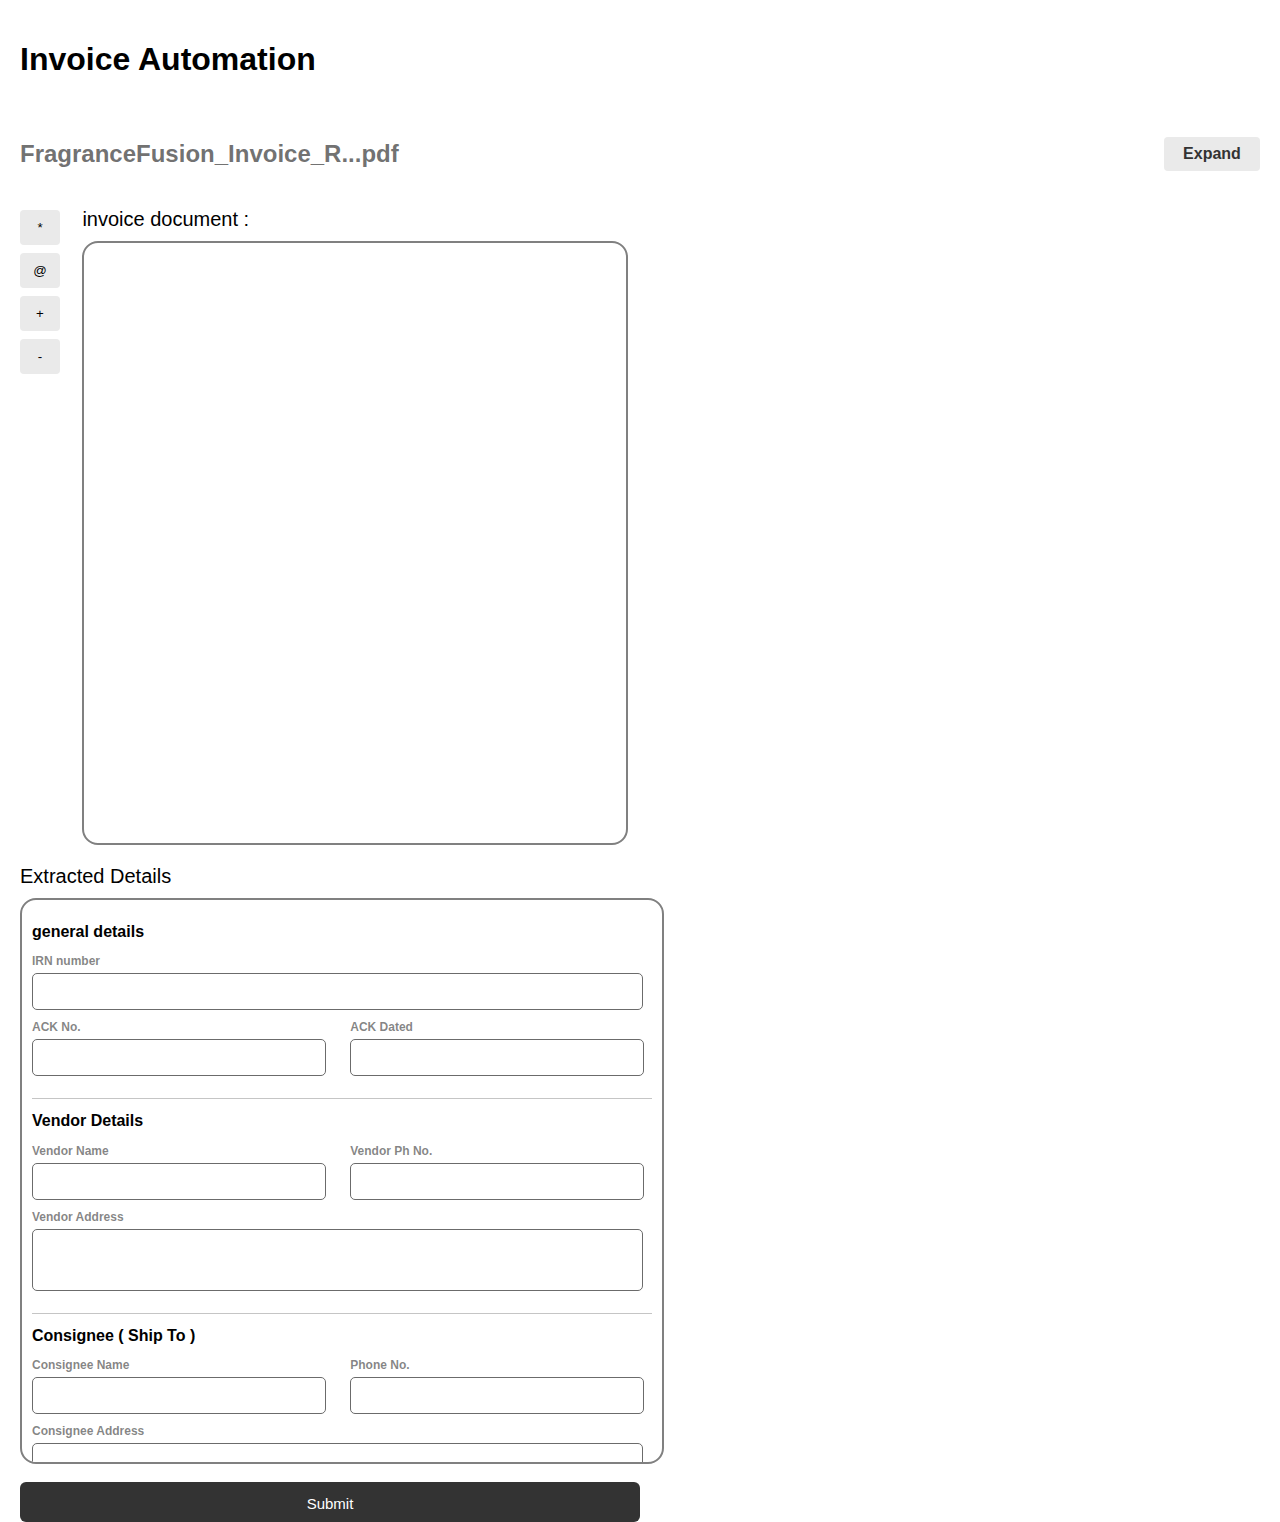
==== invoice project/index.html @ 44046cda "Add files via upload" ====
<!DOCTYPE html>
<html lang="en">
  <head>
    <meta charset="UTF-8" />
    <meta name="viewport" content="width=device-width, initial-scale=1.0" />
    <title>Document</title>
    <link rel="stylesheet" href="style.css" />
  </head>

  <body>
    <div class="container">
      <div class="header">
        <h1>Invoice Automation</h1>
      </div>
      <div>
        <div class="main">
          <div class="file-info">
            <h2>FragranceFusion_Invoice_R...pdf</h2>
            <button class="Expand-Button">Expand</button>
          </div>
          <div class="parent-container">
            <div class="button-info">
              <div class="buttons-container">
                <button class="side-buttons">*</button>
                <button class="side-buttons">@</button>
                <button class="side-buttons">+</button>
                <button class="side-buttons">-</button>
              </div>
            </div>

            <div class="document-info">
              <h3>invoice document :</h3>
              <div class="details"></div>
            </div>
            <div class="form-container">
              <h3>Extracted Details</h3>
              <div class="form">
                <div class="form-sections">
                  <h2>general details</h2>
                  <label for="">IRN number</label>
                  <input type="text" name="" id="" class="full-input" />
                  <div class="half-indiv">
                    <div class="input-lable-container">
                      <label for="">ACK No.</label>
                      <input type="text" class="half-input" />
                    </div>
                    <div class="input-lable-container">
                      <label for="">ACK Dated</label>
                      <input type="text" class="half-input" />
                    </div>
                  </div>
                </div>
                <div class="form-sections">
                  <h2>Vendor Details</h2>
                  <div class="half-indiv">
                    <div class="input-lable-container">
                      <label for="">Vendor Name</label>
                      <input type="text" name="" id="" class="half-input" />
                    </div>
                    <div class="input-lable-container">
                      <label for="">Vendor Ph No.</label>
                      <input type="text" class="half-input" />
                    </div>
                  </div>
                  <label for="">Vendor Address</label>
                  <input type="text" class="double-input" />
                </div>
                <div class="form-sections">
                  <h2>Consignee ( Ship To )</h2>
                  <div class="half-indiv">
                    <div class="input-lable-container">
                      <label for="">Consignee Name</label>
                      <input type="text" name="" id="" class="half-input" />
                    </div>
                    <div class="input-lable-container">
                      <label for="">Phone No.</label>
                      <input type="text" class="half-input" />
                    </div>
                  </div>
                  <label for="">Consignee Address</label>
                  <input type="text" class="double-input" />
                  <div class="half-indiv">
                    <div></div>
                    <label for="">GSTIN/UN</label>
                    <input type="text" class="half-input" />
                    <div class="input-lable-container">
                      <label for="">State Name</label>
                      <input type="text" class="half-input" />
                    </div>
                    <div class="input-lable-container">
                      <label for="">CODE</label>
                      <input type="text" class="half-input" />
                    </div>
                  </div>
                </div>
                <div class="form-sections">
                  <h2>Buyer ( Bill To )</h2>
                  <div class="half-indiv">
                    <div class="input-lable-container">
                      <label for="">Buyer Name</label>
                      <input type="text" name="" id="" class="half-input" />
                    </div>
                    <div class="input-lable-container">
                      <label for="">Phone No.</label>
                      <input type="text" class="half-input" />
                    </div>
                  </div>
                  <label for="">Buyer Address</label>
                  <input type="text" class="double-input" />
                  <div class="half-indiv">
                    <div class="input-lable-container">
                      <label for="">GSTIN/UN</label>
                      <input type="text" class="half-input" />
                    </div>
                    <div class="input-lable-container">
                      <label for="">State Name</label>
                      <input type="text" class="half-input" />
                    </div>

                    <div class="input-lable-container">
                      <label for="">CODE</label>
                      <input type="text" class="half-input" />
                    </div>
                  </div>
                </div>
                <div class="form-sections">
                  <h2>Invoice Details</h2>
                  <div class="half-indiv">
                    <div class="input-lable-container">
                      <label for="">Invoice No</label>
                      <input type="text" name="" id="" class="half-input" />
                    </div>
                    <div class="input-lable-container">
                      <label for="">E-Way Bill No.</label>
                      <input type="text" class="half-input" />
                    </div>
                    <div class="input-lable-container">
                      <label for="">Dated</label>
                      <input type="text" class="half-input" />
                    </div>
                    <div class="input-lable-container">
                      <label for="">Delivery Note</label>
                      <input type="text" class="half-input" />
                    </div>
                    <div class="input-lable-container">
                      <label for="">Mode/Term Of Payment</label>
                      <input type="text" class="half-input" />
                    </div>
                    <div class="input-lable-container">
                      <label for="">Reference No & Date</label>
                      <input type="text" class="half-input" />
                    </div>
                  </div>
                  <label for="">Other References</label>
                  <input type="text" class="full-input" />
                </div>
                <div class="form-sections">
                  <h2>Buyer's Order Details</h2>
                  <div class="half-indiv">
                    <div class="input-lable-container">
                      <label for="">Buyer's Order No</label>
                      <input type="text" name="" id="" class="half-input" />
                    </div>
                    <div class="input-lable-container">
                      <label for="">Dated</label>
                      <input type="text" class="half-input" />
                    </div>
                    <div class="input-lable-container">
                      <label for="">Dispatch Doc No.</label>
                      <input type="text" class="half-input" />
                    </div>
                    <div class="input-lable-container">
                      <label for="">Delivery Note</label>
                      <input type="text" class="half-input" />
                    </div>
                    <div class="input-lable-container">
                      <label for="">Dispatch Through</label>
                      <input type="text" class="half-input" />
                    </div>
                    <div class="input-lable-container">
                      <label for="">Destination</label>
                      <input type="text" class="half-input" />
                    </div>
                  </div>
                  <label for="">Terms Of Delivery</label>
                  <input type="text" class="full-input" />
                </div>
                <div>
                  <h2>ORDER's LIST</h2>
                  <div class="horizontal-table">
                    <table class="order-table">
                      <thead class="">
                        <tr>
                          <th class="table-head">Header 1</th>
                          <td><input type="text" class="half-input" /></td>
                          <td><input type="text" class="half-input" /></td>
                          <td><input type="text" class="half-input" /></td>
                        </tr>
                      </thead>
                      <tbody class="table-body">
                        <tr>
                          <th class="table-head">Header 2</th>
                          <td><input type="text" class="half-input" /></td>
                          <td><input type="text" class="half-input" /></td>
                          <td><input type="text" class="half-input" /></td>
                        </tr>
                        <tr>
                          <th class="table-head">Header 3</th>
                          <td><input type="text" class="half-input" /></td>
                          <td><input type="text" class="half-input" /></td>
                          <td><input type="text" class="half-input" /></td>
                        </tr>
                        <tr >
                          <th class="table-head">Header 3</th>
                          <td><input type="text" class="half-input" /></td>
                          <td><input type="text" class="half-input" /></td>
                          <td><input type="text" class="half-input" /></td>
                        </tr>
                      </tbody>
                    </table>
                  </div>
                  <div class="half-indiv">
                    <div class="input-lable-container">
                      <label for="">Total Quantity</label>
                      <input type="text" name="" id="" class="half-input" />
                    </div>
                    <div class="input-lable-container">
                      <label for="">Total Amount</label>
                      <input type="text" class="half-input" />
                    </div>
                  </div>
                  <label for="">IRN number</label>
                  <input type="text" name="" id="" class="full-input" />
                </div>
              </div>
              <button class="form-submit">Submit</button>
            </div>
          </div>
        </div>
      </div>
    </div>
  </body>
</html>
---- invoice project/style.css ----
body {
    margin: 0;
    font-family: "Poppins", Arial, sans-serif;
  }
  
  .container {
    display: flex;
    flex-direction: column;
    height: 100vh;
  }
  
  .header {
    display: flex;
    justify-content: space-between;
    align-items: center;
    padding: 20px;
  }
  
  /* .main {
    flex: 1;
    display: flex;
    flex-wrap: wrap;
    padding: 20px;
  } */

  .parent-container{
    flex: 1;
    display: flex;
    flex-wrap: wrap;
    padding: 0 20px;
    gap: 1%;
  }
  
  .file-info {
    display: flex;
    justify-content: space-between;
    align-items: center;
    padding: 0 20px;
    color: rgba(51, 51, 51, 0.7);
  }

  .Expand-Button{
    background-color: rgba(51, 51, 51, 0.1);
    color: #333333;
    font-size: 16px;
    font-weight: 550;
    width: 6rem;
    border: rgba(51, 51, 51, 0.1);
    padding-top: 8px;
    padding-bottom: 8px;
    border-radius: 4px ;
  }
  
  .buttons-container {
    display: flex;
    flex-direction: column;
    margin-bottom: 20px;
    width: 50px;
  }
  
  .buttons-container button {
    margin-right: 10px;
  }
  
  .button-info {
    width: fit-content;
    flex-wrap: wrap;
    padding-top: 22px;
  }

  .document-info{
    width: 44%;
  }

  .side-buttons{
    background-color: rgba(51, 51, 51, 0.1);
    border-radius: 4px;
    border:rgba(51, 51, 51, 0.1) ;
    padding: 10px;
    margin-bottom: 8px;
    transition: 0.2s;
  }

  .side-buttons:hover{
    color: white;
    background-color: #333333;
  }
  
  .document-info h3 {
    margin-bottom: 10px;
    width: 100%;
    flex-direction: row;
    font-size: 20px;
    font-weight: 500;
  }
  
  .document-info .details {
    height: calc(100% - 40px);
    border: 2px solid gray;
    height: 600px;
    border-radius: 1rem;
    
  }
  
  .form-container {
    width: 50%;
  }

  .form{
    padding: 10px;
  }
  
  .form-sections{
    padding-bottom: 12px;
    border-bottom: 1px solid rgb(197, 197, 197) ;
     margin-bottom: 12px;
  }

  .form-container h3 {
    margin-bottom: 10px;
    font-size: 20px;
    font-weight: 500;
  }
  
  .form-container .form {
    width: 100%; 
    height: calc(100% - 40px);
    border: 2px solid gray;
    height: 542px;
    border-radius: 1rem;
    margin-bottom: 18px;
    overflow-y: scroll;
  }

  .form-submit{
    width: 100%;
    padding-top: 4px;
    height: 40px;
    background-color: #333333;
    border: #333333;
    font-size: 15px;
    font-weight: 500;
    border-radius: 6px; 
    color: white;
  }

  .half-indiv{
    display: flex;
    flex-wrap: wrap;
    justify-content: space-between;
    padding-right: 8px;
  }

  .form h2{
    font-size: 16px;
    font-weight: 550;
  }

  .form label {
    display: block;
    color: rgba(51, 51, 51, 0.6);
    font-size: 12px;
    font-weight: 600;
    margin-bottom: 5px;
  }

  .input-lable-container {
  width: 48%;
    /* margin-right: 10px;  */
  }

  .full-input {
    width: 95%;
    padding: 10px;
    margin-bottom: 10px;
    border: 1px solid #6b6b6b;
    border-radius: 5px;
  }
  
  .half-input {
    width: 100%; /* Adjusted width for two elements side by side */
    padding: 10px;
    margin-bottom: 10px;
    border: 1px solid #6b6b6b;
    border-radius: 5px;
    box-sizing: border-box;
  }
  
  .double-input {
    width: 95%;
    height: 40px;
    padding: 10px;
    margin-bottom: 10px;
    border: 1px solid #6b6b6b;
    border-radius: 5px; 
  }

  .horizontal-table {
    display: flex;
    flex-direction: column;
  }
  
  .table-container {
    display: grid;
    grid-template-columns: repeat(auto-fit, minmax(100px, 1fr));
    gap: 6px;
  }
  
  .table-head {
    padding: 10px;
    margin-bottom: 10px;
    border: 1px solid #6b6b6b;
    border-radius: 5px;
    box-sizing: border-box;
    min-width: 170px;
  }
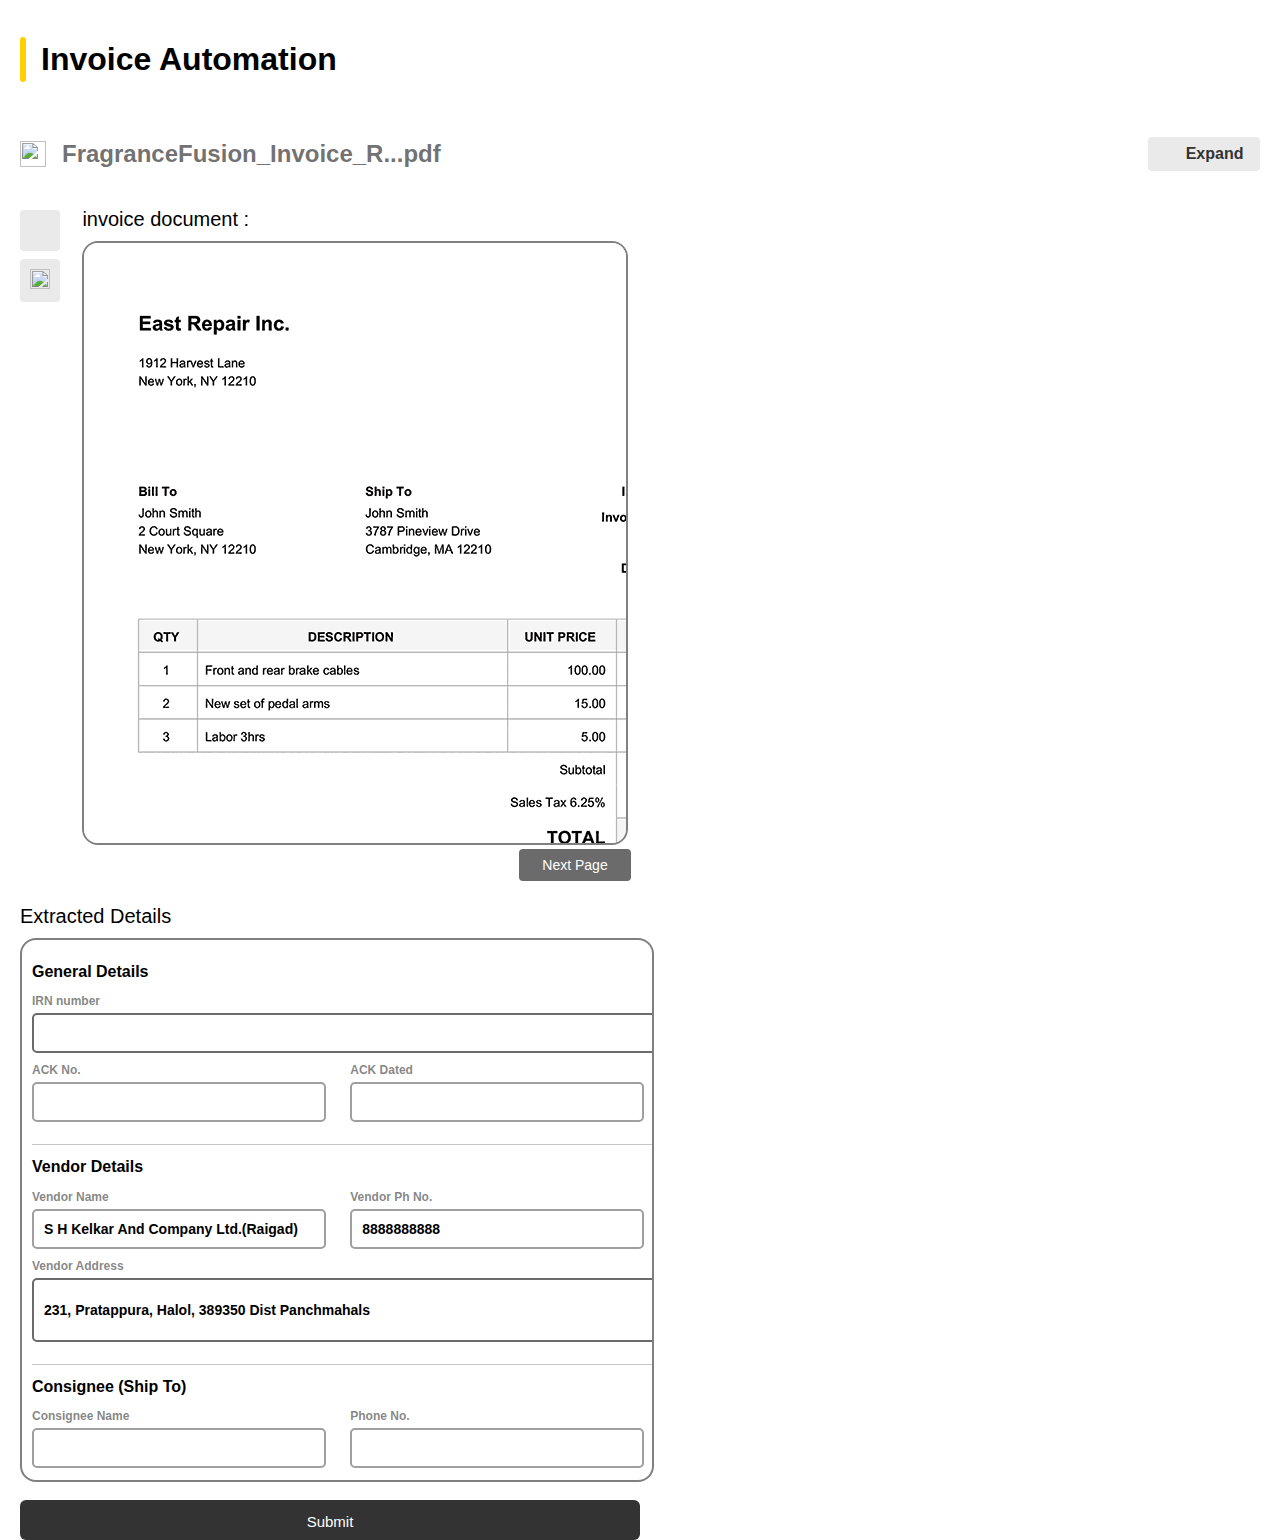
==== commit fa2ec0ad: "Add files via upload" ====
--- a/invoice project/index.html
+++ b/invoice project/index.html
@@ -10,234 +10,254 @@
   <body>
     <div class="container">
       <div class="header">
+        <div class="border-div"></div>
         <h1>Invoice Automation</h1>
       </div>
       <div>
         <div class="main">
           <div class="file-info">
-            <h2>FragranceFusion_Invoice_R...pdf</h2>
-            <button class="Expand-Button">Expand</button>
+            <div class="filename-div">
+                <img src="icons/leftArrow.png" alt="" style="width: 26px; height: 26px; padding-right:16px;">
+                <h2>FragranceFusion_Invoice_R...pdf</h2>
+            </div>
+            <button class="Expand-Button"><img src="icons/expand.png" alt="">Expand</button>
           </div>
           <div class="parent-container">
             <div class="button-info">
               <div class="buttons-container">
-                <button class="side-buttons">*</button>
-                <button class="side-buttons">@</button>
-                <button class="side-buttons">+</button>
-                <button class="side-buttons">-</button>
+                <button class="side-buttons"><img src="/icons/panArrow.png" alt="" style="width: 16px; height: 18px;"></button>
+                <button class="side-buttons"><img src="/icons/crop.png" alt=""style="width: 20px; height: 20px;" ></button>
+                <!-- <button class="side-buttons" id="zoomIn">+</button>
+                <button class="side-buttons" id="zoomOut">-</button> -->
               </div>
             </div>
 
             <div class="document-info">
               <h3>invoice document :</h3>
-              <div class="details"></div>
-            </div>
-            <div class="form-container">
-              <h3>Extracted Details</h3>
-              <div class="form">
-                <div class="form-sections">
-                  <h2>general details</h2>
-                  <label for="">IRN number</label>
-                  <input type="text" name="" id="" class="full-input" />
-                  <div class="half-indiv">
-                    <div class="input-lable-container">
-                      <label for="">ACK No.</label>
-                      <input type="text" class="half-input" />
-                    </div>
-                    <div class="input-lable-container">
-                      <label for="">ACK Dated</label>
-                      <input type="text" class="half-input" />
-                    </div>
-                  </div>
-                </div>
-                <div class="form-sections">
-                  <h2>Vendor Details</h2>
-                  <div class="half-indiv">
-                    <div class="input-lable-container">
-                      <label for="">Vendor Name</label>
-                      <input type="text" name="" id="" class="half-input" />
-                    </div>
-                    <div class="input-lable-container">
-                      <label for="">Vendor Ph No.</label>
-                      <input type="text" class="half-input" />
-                    </div>
-                  </div>
-                  <label for="">Vendor Address</label>
-                  <input type="text" class="double-input" />
-                </div>
-                <div class="form-sections">
-                  <h2>Consignee ( Ship To )</h2>
-                  <div class="half-indiv">
-                    <div class="input-lable-container">
-                      <label for="">Consignee Name</label>
-                      <input type="text" name="" id="" class="half-input" />
-                    </div>
-                    <div class="input-lable-container">
-                      <label for="">Phone No.</label>
-                      <input type="text" class="half-input" />
-                    </div>
-                  </div>
-                  <label for="">Consignee Address</label>
-                  <input type="text" class="double-input" />
-                  <div class="half-indiv">
-                    <div></div>
-                    <label for="">GSTIN/UN</label>
-                    <input type="text" class="half-input" />
-                    <div class="input-lable-container">
-                      <label for="">State Name</label>
-                      <input type="text" class="half-input" />
-                    </div>
-                    <div class="input-lable-container">
-                      <label for="">CODE</label>
-                      <input type="text" class="half-input" />
-                    </div>
-                  </div>
-                </div>
-                <div class="form-sections">
-                  <h2>Buyer ( Bill To )</h2>
-                  <div class="half-indiv">
-                    <div class="input-lable-container">
-                      <label for="">Buyer Name</label>
-                      <input type="text" name="" id="" class="half-input" />
-                    </div>
-                    <div class="input-lable-container">
-                      <label for="">Phone No.</label>
-                      <input type="text" class="half-input" />
-                    </div>
-                  </div>
-                  <label for="">Buyer Address</label>
-                  <input type="text" class="double-input" />
-                  <div class="half-indiv">
-                    <div class="input-lable-container">
-                      <label for="">GSTIN/UN</label>
-                      <input type="text" class="half-input" />
-                    </div>
-                    <div class="input-lable-container">
-                      <label for="">State Name</label>
-                      <input type="text" class="half-input" />
-                    </div>
-
-                    <div class="input-lable-container">
-                      <label for="">CODE</label>
-                      <input type="text" class="half-input" />
-                    </div>
-                  </div>
-                </div>
-                <div class="form-sections">
-                  <h2>Invoice Details</h2>
-                  <div class="half-indiv">
-                    <div class="input-lable-container">
-                      <label for="">Invoice No</label>
-                      <input type="text" name="" id="" class="half-input" />
-                    </div>
-                    <div class="input-lable-container">
-                      <label for="">E-Way Bill No.</label>
-                      <input type="text" class="half-input" />
-                    </div>
-                    <div class="input-lable-container">
-                      <label for="">Dated</label>
-                      <input type="text" class="half-input" />
-                    </div>
-                    <div class="input-lable-container">
-                      <label for="">Delivery Note</label>
-                      <input type="text" class="half-input" />
-                    </div>
-                    <div class="input-lable-container">
-                      <label for="">Mode/Term Of Payment</label>
-                      <input type="text" class="half-input" />
-                    </div>
-                    <div class="input-lable-container">
-                      <label for="">Reference No & Date</label>
-                      <input type="text" class="half-input" />
-                    </div>
-                  </div>
-                  <label for="">Other References</label>
-                  <input type="text" class="full-input" />
-                </div>
-                <div class="form-sections">
-                  <h2>Buyer's Order Details</h2>
-                  <div class="half-indiv">
-                    <div class="input-lable-container">
-                      <label for="">Buyer's Order No</label>
-                      <input type="text" name="" id="" class="half-input" />
-                    </div>
-                    <div class="input-lable-container">
-                      <label for="">Dated</label>
-                      <input type="text" class="half-input" />
-                    </div>
-                    <div class="input-lable-container">
-                      <label for="">Dispatch Doc No.</label>
-                      <input type="text" class="half-input" />
-                    </div>
-                    <div class="input-lable-container">
-                      <label for="">Delivery Note</label>
-                      <input type="text" class="half-input" />
-                    </div>
-                    <div class="input-lable-container">
-                      <label for="">Dispatch Through</label>
-                      <input type="text" class="half-input" />
-                    </div>
-                    <div class="input-lable-container">
-                      <label for="">Destination</label>
-                      <input type="text" class="half-input" />
-                    </div>
-                  </div>
-                  <label for="">Terms Of Delivery</label>
-                  <input type="text" class="full-input" />
-                </div>
-                <div>
-                  <h2>ORDER's LIST</h2>
-                  <div class="horizontal-table">
-                    <table class="order-table">
-                      <thead class="">
-                        <tr>
-                          <th class="table-head">Header 1</th>
-                          <td><input type="text" class="half-input" /></td>
-                          <td><input type="text" class="half-input" /></td>
-                          <td><input type="text" class="half-input" /></td>
-                        </tr>
-                      </thead>
-                      <tbody class="table-body">
-                        <tr>
-                          <th class="table-head">Header 2</th>
-                          <td><input type="text" class="half-input" /></td>
-                          <td><input type="text" class="half-input" /></td>
-                          <td><input type="text" class="half-input" /></td>
-                        </tr>
-                        <tr>
-                          <th class="table-head">Header 3</th>
-                          <td><input type="text" class="half-input" /></td>
-                          <td><input type="text" class="half-input" /></td>
-                          <td><input type="text" class="half-input" /></td>
-                        </tr>
-                        <tr >
-                          <th class="table-head">Header 3</th>
-                          <td><input type="text" class="half-input" /></td>
-                          <td><input type="text" class="half-input" /></td>
-                          <td><input type="text" class="half-input" /></td>
-                        </tr>
-                      </tbody>
-                    </table>
-                  </div>
-                  <div class="half-indiv">
-                    <div class="input-lable-container">
-                      <label for="">Total Quantity</label>
-                      <input type="text" name="" id="" class="half-input" />
-                    </div>
-                    <div class="input-lable-container">
-                      <label for="">Total Amount</label>
-                      <input type="text" class="half-input" />
-                    </div>
-                  </div>
-                  <label for="">IRN number</label>
-                  <input type="text" name="" id="" class="full-input" />
+              <div class="details">
+                <div class="image-container">
+                    <img id="imageView" src="" alt="Image Viewer" style=" max-height: 100%;">
                 </div>
               </div>
-              <button class="form-submit">Submit</button>
+              <div class="page-button">
+                <button class="next-page">Next Page</button>
+              </div>
+            </div>
+            <div class="form-container">
+                <h3>Extracted Details</h3>
+                <div class="form">
+                    <!-- General Details -->
+                    <div class="form-sections">
+                        <h2>General Details</h2>
+                        <label for="IRN_number">IRN number</label>
+                        <input type="text" id="invoice_number" class="full-input" />
+                        <div class="half-indiv">
+                            <div class="input-lable-container">
+                                <label for="ACK_No">ACK No.</label>
+                                <input type="text" id="ack_no" class="half-input" />
+                            </div>
+                            <div class="input-lable-container">
+                                <label for="ACK_Dated">ACK Dated</label>
+                                <input type="text" id="ack_dated" class="half-input" />
+                            </div>
+                        </div>
+                    </div>
+                    <!-- Vendor Details -->
+                    <div class="form-sections">
+                        <h2>Vendor Details</h2>
+                        <div class="half-indiv">
+                            <div class="input-lable-container">
+                                <label for="Vendor_Name">Vendor Name</label>
+                                <input type="text" id="vendor_name" class="half-input" />
+                            </div>
+                            <div class="input-lable-container">
+                                <label for="Vendor_Phone">Vendor Ph No.</label>
+                                <input type="text" id="vendor_phone" class="half-input" />
+                            </div>
+                        </div>
+                        <label for="Vendor_Address">Vendor Address</label>
+                        <input type="text" id="vendor_address" class="double-input" />
+                    </div>
+                    <!-- Consignee Details -->
+                    <div class="form-sections">
+                        <h2>Consignee (Ship To)</h2>
+                        <div class="half-indiv">
+                            <div class="input-lable-container">
+                                <label for="Consignee_Name">Consignee Name</label>
+                                <input type="text" id="consignee_name" class="half-input" />
+                            </div>
+                            <div class="input-lable-container">
+                                <label for="Consignee_Phone">Phone No.</label>
+                                <input type="text" id="consignee_phone" class="half-input" />
+                            </div>
+                        </div>
+                        <label for="Consignee_Address">Consignee Address</label>
+                        <input type="text" id="consignee_address" class="double-input" />
+                        <div class="half-indiv">
+                            <div></div>
+                            <label for="Consignee_GSTIN_UN">GSTIN/UN</label>
+                            <input type="text" id="consignee_un" class="half-input" />
+                            <div class="input-lable-container">
+                                <label for="Consignee_State">State Name</label>
+                                <input type="text" id="consignee_state" class="half-input" />
+                            </div>
+                            <div class="input-lable-container">
+                                <label for="Consignee_CODE">CODE</label>
+                                <input type="text" id="consignee_code" class="half-input" />
+                            </div>
+                        </div>
+                    </div>
+                    <!-- Buyer Details -->
+                    <div class="form-sections">
+                        <h2>Buyer (Bill To)</h2>
+                        <div class="half-indiv">
+                            <div class="input-lable-container">
+                                <label for="buyer_name">Buyer Name</label>
+                                <input type="text" id="buyer_name" class="half-input" />
+                            </div>
+                            <div class="input-lable-container">
+                                <label for="buyer_phone">Phone No.</label>
+                                <input type="text" id="buyer_phone" class="half-input" />
+                            </div>
+                        </div>
+                        <label for="buyer_address">Buyer Address</label>
+                        <input type="text" id="buyer_address" class="double-input" />
+                        <div class="half-indiv">
+                            <div class="input-lable-container">
+                                <label for="buyer_un">GSTIN/UN</label>
+                                <input type="text" id="buyer_un" class="half-input" />
+                            </div>
+                            <div class="input-lable-container">
+                                <label for="buyer_state">State Name</label>
+                                <input type="text" id="buyer_state" class="half-input" />
+                            </div>
+                            <div class="input-lable-container">
+                                <label for="buyer_code">CODE</label>
+                                <input type="text" id="buyer_code" class="half-input" />
+                            </div>
+                        </div>
+                    </div>
+                    <!-- Invoice Details -->
+                    <div class="form-sections">
+                        <h2>Invoice Details</h2>
+                        <div class="half-indiv">
+                            <div class="input-lable-container">
+                                <label for="invoice_no">Invoice No</label>
+                                <input type="text" id="invoice_no" class="half-input" />
+                            </div>
+                            <div class="input-lable-container">
+                                <label for="eway_bill_no">E-Way Bill No.</label>
+                                <input type="text" id="eway_bill_no" class="half-input" />
+                            </div>
+                            <div class="input-lable-container">
+                                <label for="invoice_dated">Dated</label>
+                                <input type="text" id="invoice_dated" class="half-input" />
+                            </div>
+                            <div class="input-lable-container">
+                                <label for="delivery_note">Delivery Note</label>
+                                <input type="text" id="delivery_note" class="half-input" />
+                            </div>
+                            <div class="input-lable-container">
+                                <label for="payment_mode">Mode/Term Of Payment</label>
+                                <input type="text" id="payment_mode" class="half-input" />
+                            </div>
+                            <div class="input-lable-container">
+                                <label for="reference_no_date">Reference No & Date</label>
+                                <input type="text" id="reference_no_date" class="half-input" />
+                            </div>
+                        </div>
+                        <label for="other_references">Other References</label>
+                        <input type="text" id="other_references" class="full-input" />
+                    </div>
+                    <!-- Buyer's Order Details -->
+                    <div class="form-sections">
+                        <h2>Buyer's Order Details</h2>
+                        <div class="half-indiv">
+                            <div class="input-lable-container">
+                                <label for="buyers_order_no">Buyer's Order No</label>
+                                <input type="text" id="buyers_order_no" class="half-input" />
+                            </div>
+                            <div class="input-lable-container">
+                                <label for="buyers_order_dated">Dated</label>
+                                <input type="text" id="buyers_order_dated" class="half-input" />
+                            </div>
+                            <div class="input-lable-container">
+                                <label for="dispatch_doc_no">Dispatch Doc No.</label>
+                                <input type="text" id="dispatch_doc_no" class="half-input" />
+                            </div>
+                            <div class="input-lable-container">
+                                <label for="buyers_delivery_note">Delivery Note</label>
+                                <input type="text" id="buyers_delivery_note" class="half-input" />
+                            </div>
+                            <div class="input-lable-container">
+                                <label for="dispatch_through">Dispatch Through</label>
+                                <input type="text" id="dispatch_through" class="half-input" />
+                            </div>
+                            <div class="input-lable-container">
+                                <label for="destination">Destination</label>
+                                <input type="text" id="destination" class="half-input" />
+                            </div>
+                        </div>
+                        <label for="terms_if_delivery">Terms Of Delivery</label>
+                        <input type="text" id="terms_of_delivery" class="full-input" />
+                    </div>
+                    <!-- Order's List -->
+                    <div>
+                        <h2>ORDER's LIST</h2>
+                        <div class="horizontal-table">
+                            <table class="order-table">
+                                <thead class="">
+                                    <tr>
+                                        <th class="table-head">Header 1</th>
+                                        <td><input type="text" class="half-input" /></td>
+                                        <td><input type="text" class="half-input" /></td>
+                                        <td><input type="text" class="half-input" /></td>
+                                    </tr>
+                                </thead>
+                                <tbody class="table-body">
+                                    <tr>
+                                        <th class="table-head">Header 2</th>
+                                        <td><input type="text" class="half-input" /></td>
+                                        <td><input type="text" class="half-input" /></td>
+                                        <td><input type="text" class="half-input" /></td>
+                                    </tr>
+                                    <tr>
+                                        <th class="table-head">Header 3</th>
+                                        <td><input type="text" class="half-input" /></td>
+                                        <td><input type="text" class="half-input" /></td>
+                                        <td><input type="text" class="half-input" /></td>
+                                    </tr>
+                                    <tr>
+                                        <th class="table-head">Header 3</th>
+                                        <td><input type="text" class="half-input" /></td>
+                                        <td><input type="text" class="half-input" /></td>
+                                        <td><input type="text" class="half-input" /></td>
+                                    </tr>
+                                </tbody>
+                            </table>
+                        </div>
+                        <div class="half-indiv">
+                            <div class="input-lable-container">
+                                <label for="total_quantity">Total Quantity</label>
+                                <input type="text" id="total_quantity" class="half-input" />
+                            </div>
+                            <div class="input-lable-container">
+                                <label for="total_amount">Total Amount</label>
+                                <input type="text" id="total_amount" class="half-input" />
+                            </div>
+                        </div>
+                        <label for="irn_number">IRN number</label>
+                        <input type="text" id="irn_number" class="full-input" />
+                    </div>
+                </div>
+                <button class="form-submit">Submit</button>
             </div>
           </div>
         </div>
       </div>
     </div>
+
+    <script src="script.js"></script>
+
   </body>
 </html>
--- a/invoice project/style.css
+++ b/invoice project/style.css
@@ -11,9 +11,24 @@
   
   .header {
     display: flex;
-    justify-content: space-between;
+    /* justify-content: space-between; */
     align-items: center;
     padding: 20px;
+  }
+
+  .border-div{
+    width: 6px;
+    height: 45px ;
+    border: rgb(255, 208, 0);
+    border-radius: 5px;
+    background-color: rgb(255, 208, 0);
+    margin-right: 15px;
+  }
+
+  .filename-div{
+    display: flex;
+    flex-wrap: wrap;
+    align-items: center;
   }
   
   /* .main {
@@ -40,11 +55,14 @@
   }
 
   .Expand-Button{
+    display: flex;
+    justify-content: space-around;
+    align-items: center;
     background-color: rgba(51, 51, 51, 0.1);
     color: #333333;
     font-size: 16px;
     font-weight: 550;
-    width: 6rem;
+    width: 7rem;
     border: rgba(51, 51, 51, 0.1);
     padding-top: 8px;
     padding-bottom: 8px;
@@ -99,16 +117,78 @@
     border: 2px solid gray;
     height: 600px;
     border-radius: 1rem;
-    
-  }
+    overflow-y: auto;
+  }
+
+  .page-button{
+    width: 100%;
+    display: flex;
+    justify-content: end;
+    padding: 4px;
+  }
+
+  .next-page{
+    background-color: #6b6b6b;
+    color: #ffffff;
+    width: 7rem;
+    font-size: 14px;
+    font-weight: 500;
+    padding: 8px;
+    border: #6b6b6b;
+    border-radius: 4px;
+    cursor: pointer;
+    margin-right: 1px;
+  }
+
+.details::-webkit-scrollbar {
+    width: 5px;
+    border-radius: 4px; /* Width of the scrollbar */
+    display: none;
+}
+
+/* Style the scrollbar thumb */
+.details::-webkit-scrollbar-thumb {
+    background-color: #000000; /* Black color for the thumb */
+}
+
+/* Style the scrollbar track */
+.details::-webkit-scrollbar-track {
+    background-color: #c5c5c5; /* Gray color for the track */
+}
+
+/* Hide scrollbar buttons and track */
+.details::-webkit-scrollbar-button {
+    display: none;
+}
+
+.details::-webkit-scrollbar:horizontal {
+
+    height: 5px;
+    border: #c5c5c5;
+    border-radius: 4px; /* Height of the horizontal scrollbar */
+}
+
+/* Style the horizontal scrollbar thumb */
+.details::-webkit-scrollbar-thumb:horizontal {
+    background-color: #000000; /* Black color for the thumb */
+}
+
+/* Style the horizontal scrollbar track */
+.details::-webkit-scrollbar-track:horizontal {
+    background-color: #c5c5c5; /* Gray color for the track */
+}
   
   .form-container {
     width: 50%;
-  }
-
-  .form{
-    padding: 10px;
-  }
+
+  }
+
+  /* .form{ */
+    /* padding: 10px;  */
+    /* padding-right: 15px;  */
+    /* overflow-y: auto;  */
+    /* overflow-x: hidden; */
+  /* } */
   
   .form-sections{
     padding-bottom: 12px;
@@ -118,15 +198,19 @@
 
   .form-container h3 {
     margin-bottom: 10px;
+    /* padding: 10px; */
     font-size: 20px;
     font-weight: 500;
   }
   
   .form-container .form {
     width: 100%; 
+    /* padding: 10px; */
+    padding-top: 10px;
+    padding-left: 10px;
     height: calc(100% - 40px);
     border: 2px solid gray;
-    height: 542px;
+    height: 530px;
     border-radius: 1rem;
     margin-bottom: 18px;
     overflow-y: scroll;
@@ -170,29 +254,38 @@
   }
 
   .full-input {
-    width: 95%;
-    padding: 10px;
-    margin-bottom: 10px;
-    border: 1px solid #6b6b6b;
+    width: 96.9%;
+    padding: 10px;
+    margin-bottom: 10px;
+    border: 2px solid #6b6b6b;
     border-radius: 5px;
+    font-size: 14px;
+    font-weight: 550;
+    color: #000000;
   }
   
   .half-input {
-    width: 100%; /* Adjusted width for two elements side by side */
-    padding: 10px;
-    margin-bottom: 10px;
-    border: 1px solid #6b6b6b;
+    width: 100%;
+    padding: 10px;
+    margin-bottom: 10px;
+    border: 2px solid #a09f9f;
     border-radius: 5px;
     box-sizing: border-box;
+    font-size: 14px;
+    font-weight: 550;
+    color: #000000;
   }
   
   .double-input {
-    width: 95%;
+    width: 96.9%;
     height: 40px;
     padding: 10px;
     margin-bottom: 10px;
-    border: 1px solid #6b6b6b;
+    border: 2px solid #6b6b6b;
     border-radius: 5px; 
+    font-size: 14px;
+    font-weight: 550;
+    color: #000000;
   }
 
   .horizontal-table {
@@ -214,4 +307,40 @@
     box-sizing: border-box;
     min-width: 170px;
   }
-  +
+  .form::-webkit-scrollbar {
+    width: 5px; /* Width of the scrollbar */
+    position: absolute; /* Position the scrollbar */
+    top: 0;
+    right: 2px; /* Position the scrollbar 2px to the right */
+    bottom: 0;
+    z-index: 1; /* Ensure scrollbar is on top of content */
+}
+
+/* Style the scrollbar thumb */
+.form::-webkit-scrollbar-thumb {
+    background-color: #000000; /* Black color for the thumb */
+    border-radius: 4px; /* Rounded corners for the thumb */
+}
+
+/* Style the scrollbar track */
+.form::-webkit-scrollbar-track {
+    background-color: #c5c5c5; /* Gray color for the track */
+    border-radius: 4px; /* Rounded corners for the track */
+}
+
+/* Hide scrollbar buttons and track */
+.form::-webkit-scrollbar-button {
+    display: none;
+}
+
+canvas{
+    height: 100%;
+    width: 50%;
+}
+
+/* .highlight-canvas{
+    color: rgb(127, 233, 141) !important;
+    opacity: 100%;
+} */
+
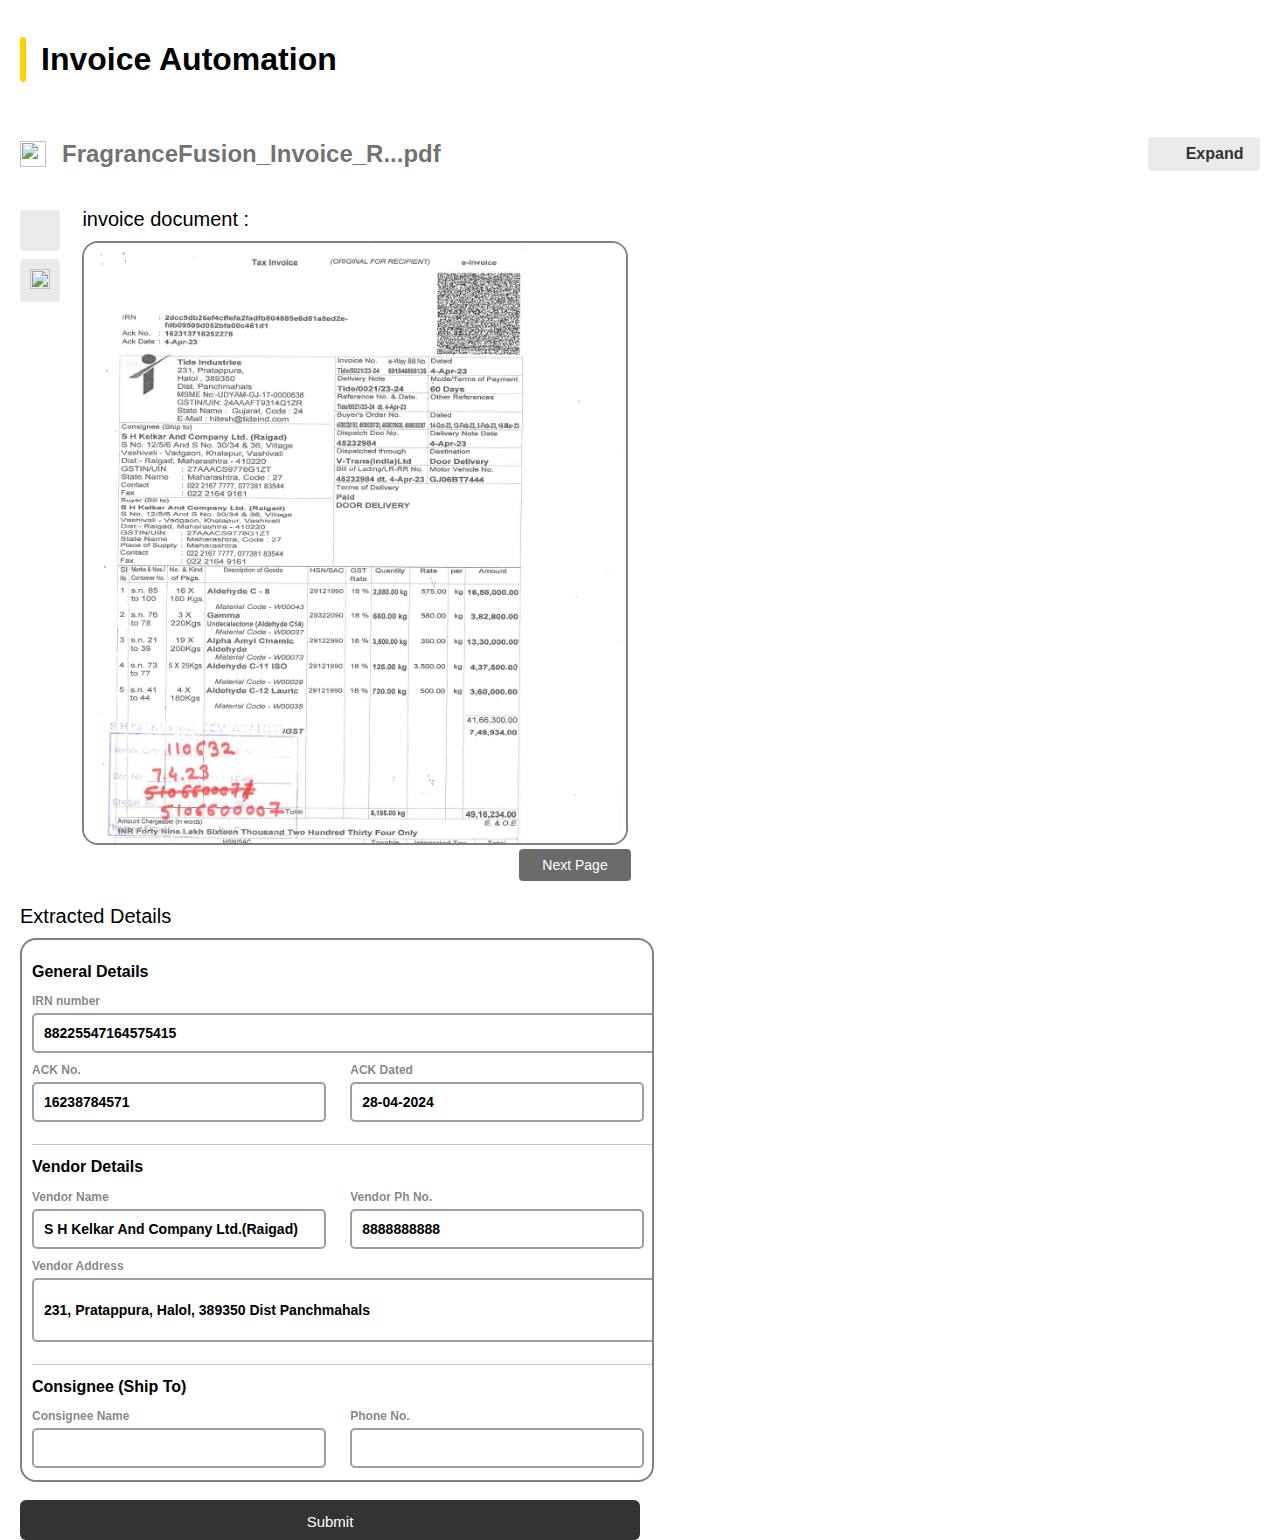
==== commit b4bfe7cd: "Add files via upload" ====
--- a/invoice project/index.html
+++ b/invoice project/index.html
@@ -35,9 +35,9 @@
             <div class="document-info">
               <h3>invoice document :</h3>
               <div class="details">
-                <div class="image-container">
-                    <img id="imageView" src="" alt="Image Viewer" style=" max-height: 100%;">
-                </div>
+                <div class="image-container" style="position: relative; width:fit-content;">
+                    <img id="imageView" class="imageCanvas" src="" alt="Image Viewer" style="z-index: 0;max-width: 100%;">
+                  </div>
               </div>
               <div class="page-button">
                 <button class="next-page">Next Page</button>
@@ -49,12 +49,12 @@
                     <!-- General Details -->
                     <div class="form-sections">
                         <h2>General Details</h2>
-                        <label for="IRN_number">IRN number</label>
-                        <input type="text" id="invoice_number" class="full-input" />
-                        <div class="half-indiv">
-                            <div class="input-lable-container">
-                                <label for="ACK_No">ACK No.</label>
-                                <input type="text" id="ack_no" class="half-input" />
+                        <label for="irn_number">IRN number</label>
+                        <input type="text" id="irn_number" class="full-input" />
+                        <div class="half-indiv">
+                            <div class="input-lable-container">
+                                <label for="ack_number">ACK No.</label>
+                                <input type="text" id="ack_number" class="half-input" />
                             </div>
                             <div class="input-lable-container">
                                 <label for="ACK_Dated">ACK Dated</label>
--- a/invoice project/style.css
+++ b/invoice project/style.css
@@ -118,6 +118,11 @@
     height: 600px;
     border-radius: 1rem;
     overflow-y: auto;
+  }
+
+  .image-container{
+    height: 100%;
+    width: 100%;
   }
 
   .page-button{
@@ -226,6 +231,7 @@
     font-weight: 500;
     border-radius: 6px; 
     color: white;
+    cursor: pointer;
   }
 
   .half-indiv{
@@ -257,11 +263,15 @@
     width: 96.9%;
     padding: 10px;
     margin-bottom: 10px;
-    border: 2px solid #6b6b6b;
+    border: 2px solid #a09f9f;
     border-radius: 5px;
     font-size: 14px;
     font-weight: 550;
     color: #000000;
+  }
+
+  .full-input:focus {
+    border: 2px solid #ffef0d; 
   }
   
   .half-input {
@@ -275,13 +285,17 @@
     font-weight: 550;
     color: #000000;
   }
+
+  .half-input:focus {
+    border: 2px solid #ffef0d; 
+  }
   
   .double-input {
     width: 96.9%;
     height: 40px;
     padding: 10px;
     margin-bottom: 10px;
-    border: 2px solid #6b6b6b;
+    border: 2px solid #a09f9f;
     border-radius: 5px; 
     font-size: 14px;
     font-weight: 550;
@@ -336,7 +350,7 @@
 
 canvas{
     height: 100%;
-    width: 50%;
+    width: 100%;
 }
 
 /* .highlight-canvas{
@@ -344,3 +358,8 @@
     opacity: 100%;
 } */
 
+/* .highlight-canvas {
+
+  transition: opacity 0.5s ease; 
+  opacity: 0;
+}  */
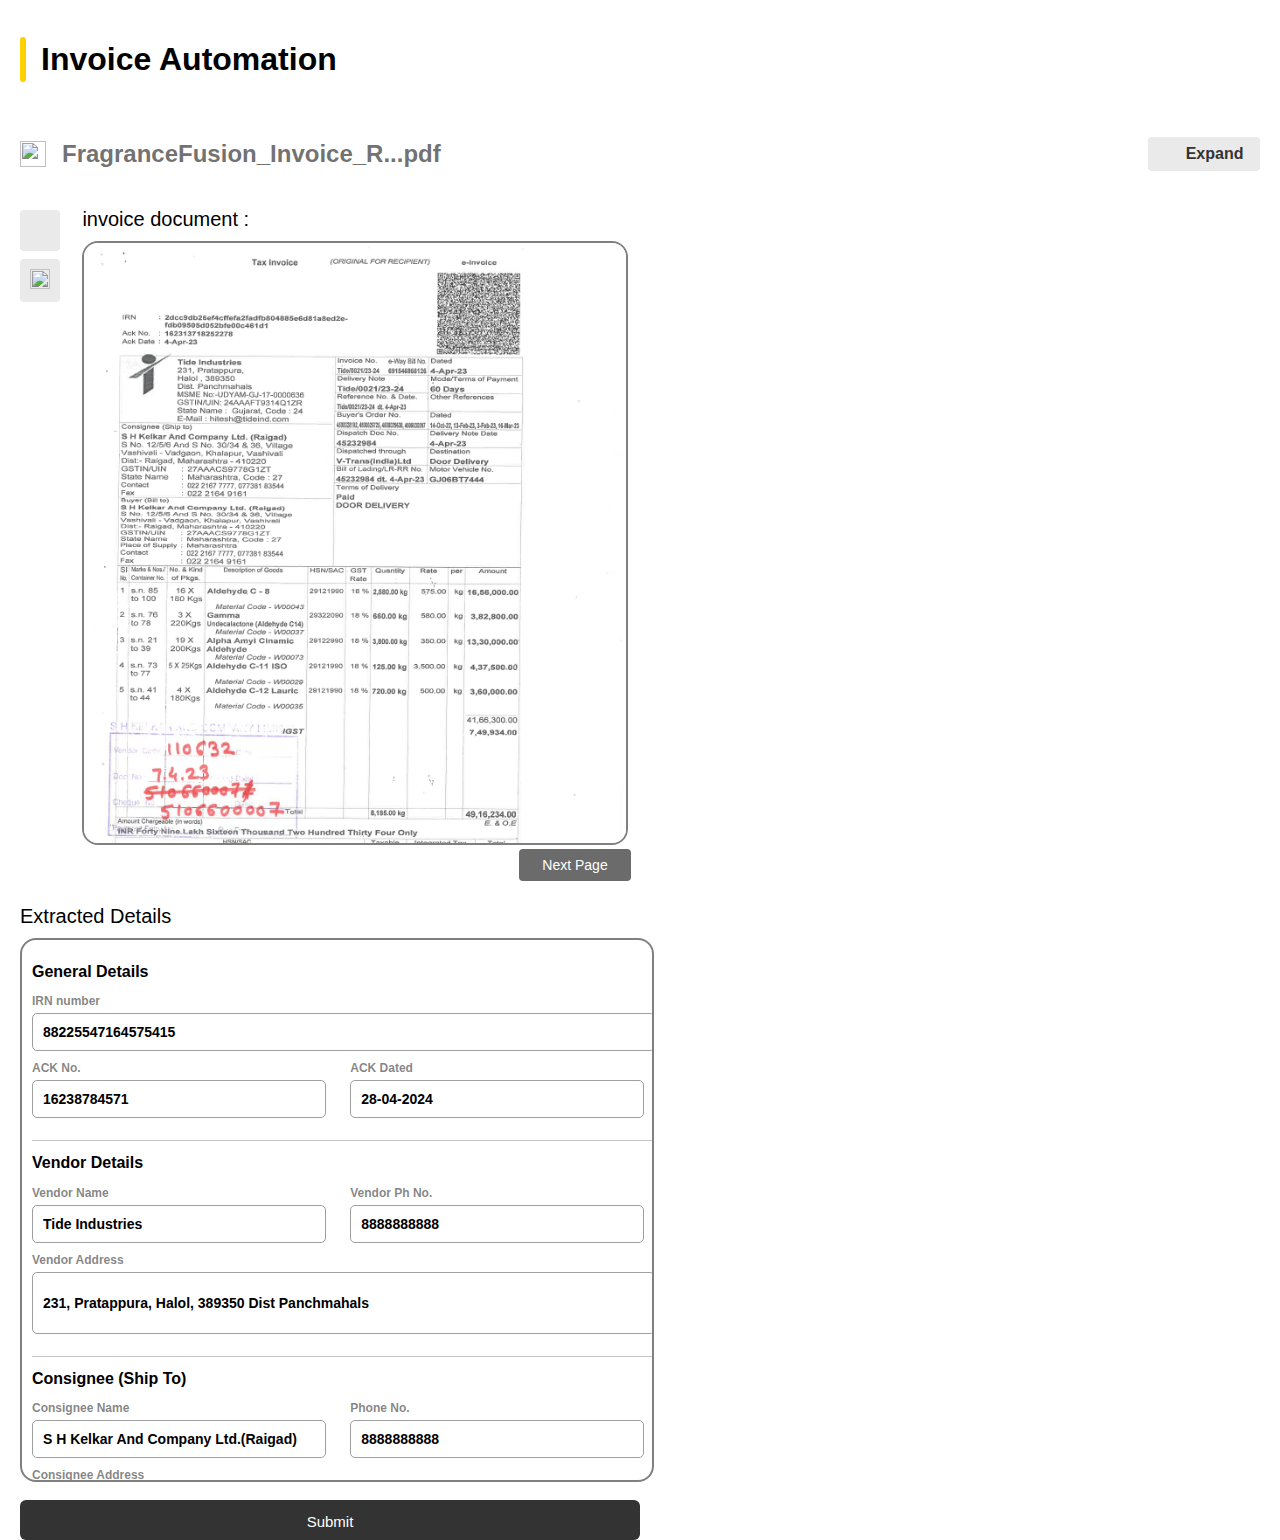
==== commit 1c2e32d6: "Add files via upload" ====
--- a/invoice project/index.html
+++ b/invoice project/index.html
@@ -205,7 +205,7 @@
                     <div>
                         <h2>ORDER's LIST</h2>
                         <div class="horizontal-table">
-                            <table class="order-table">
+                            <!-- <table class="order-table">
                                 <thead class="">
                                     <tr>
                                         <th class="table-head">Header 1</th>
@@ -234,8 +234,46 @@
                                         <td><input type="text" class="half-input" /></td>
                                     </tr>
                                 </tbody>
-                            </table>
-                        </div>
+                            </table> -->
+
+                            <div class="table-container">
+                                <div class="all-headers">
+                                    <span id="product_no" class="headers">Product Number</span>
+                                    <span class="headers">Description Of Goods</span>
+                                    <span class="headers">No. And Kind of Packeges</span>
+                                    <span class="headers">HSN/SAC</span>
+                                    <span class="headers">Quantity</span>
+                                    <span class="headers">Rate</span>
+                                    <span class="headers">Per</span>
+                                    <span class="headers">Amount</span>
+                                </div>
+                                <div class="all-tableval" onmousedown="startDragging(event)">
+                                    <div class="val-div">
+                                        <input type="text" id="product_no" class="values product_no"/>
+                                    </div>
+                                    <div class="val-div">
+                                        <input id="description_goods" type="text" class="values description_goods"/>
+                                    </div>
+                                    <div class="val-div">
+                                        <input id="kind_packeges" type="text" class="values kind_packeges"/>
+                                    </div>
+                                    <div class="val-div">
+                                        <input id="hsn_sac" type="text" class="values hsn_sac"/>
+                                    </div>
+                                    <div class="val-div">
+                                        <input id="quantity" type="text" class="values quantity"/>
+                                    </div>
+                                    <div class="val-div">
+                                        <input id="rate" type="text" class="values rate"/>
+                                    </div>
+                                    <div class="val-div">
+                                        <input id="per" type="text" class="values per"/>
+                                    </div>
+                                    <div class="val-div">
+                                        <input id="amount" type="text" class="values amount"/>
+                                    </div>
+                                </div>
+                            </div>
                         <div class="half-indiv">
                             <div class="input-lable-container">
                                 <label for="total_quantity">Total Quantity</label>
@@ -246,12 +284,13 @@
                                 <input type="text" id="total_amount" class="half-input" />
                             </div>
                         </div>
-                        <label for="irn_number">IRN number</label>
-                        <input type="text" id="irn_number" class="full-input" />
+                        <label for="amount_in_words">IRN number</label>
+                        <input type="text" id="amount_in_words" class="full-input" />
                     </div>
                 </div>
-                <button class="form-submit">Submit</button>
+                
             </div>
+            <button class="form-submit">Submit</button>
           </div>
         </div>
       </div>
--- a/invoice project/style.css
+++ b/invoice project/style.css
@@ -263,7 +263,7 @@
     width: 96.9%;
     padding: 10px;
     margin-bottom: 10px;
-    border: 2px solid #a09f9f;
+    border: 1px solid #a09f9f;
     border-radius: 5px;
     font-size: 14px;
     font-weight: 550;
@@ -278,7 +278,7 @@
     width: 100%;
     padding: 10px;
     margin-bottom: 10px;
-    border: 2px solid #a09f9f;
+    border: 1px solid #a09f9f;
     border-radius: 5px;
     box-sizing: border-box;
     font-size: 14px;
@@ -295,7 +295,7 @@
     height: 40px;
     padding: 10px;
     margin-bottom: 10px;
-    border: 2px solid #a09f9f;
+    border: 1px solid #a09f9f;
     border-radius: 5px; 
     font-size: 14px;
     font-weight: 550;
@@ -353,6 +353,81 @@
     width: 100%;
 }
 
+.table-container{
+  margin-bottom: 8px;
+  display: flex;
+}
+.all-headers{
+  width: 25%;
+  height: auto;
+  display: flex;
+  flex-direction: column;
+  align-items: center;
+  padding: 2px;
+  gap: 8px;
+}
+
+.headers{
+  width: 96%;
+  display: flex;
+  justify-content: start;
+  align-items: center;
+  height: auto;
+  min-height: 40px;
+  padding-left: 8px;
+  border-radius: 6px;
+  font-size: 13px;
+  font-weight: 550;
+  background-color: rgb(243, 243, 243);
+  color: #5e5e5e;
+}
+
+.all-tableval {
+  height: auto;
+  width: 75%;
+  max-width: 75%;
+  display: flex;
+  flex-direction: column;
+  gap: 8px;
+  overflow: hidden; /* Hide the scrollbar */
+  padding: 2px;
+}
+
+.all-tableval:hover {
+  overflow-x: auto; /* Show scrollbar on hover */
+}
+
+.all-tableval::-webkit-scrollbar {
+  width: 0; /* Hide the scrollbar */
+  height: 0;
+}
+
+.all-tableval::-webkit-scrollbar-track {
+  background: transparent; /* Set scrollbar track color */
+}
+
+.val-div{
+  display: flex;
+  flex-direction: row;
+  gap: 12px;
+}
+
+.values{
+  min-width:  180px;
+  display: flex;
+  justify-content: start;
+  align-items: center;
+  height: auto;
+  min-height: 36px;
+  padding-left: 8px;
+  border-radius: 6px;
+  font-size: 13px;
+  font-weight: 550;
+  /* background-color: rgb(243, 243, 243); */
+  color: #181717;
+  border: 1px solid rgb(54, 54, 54);
+}
+
 /* .highlight-canvas{
     color: rgb(127, 233, 141) !important;
     opacity: 100%;
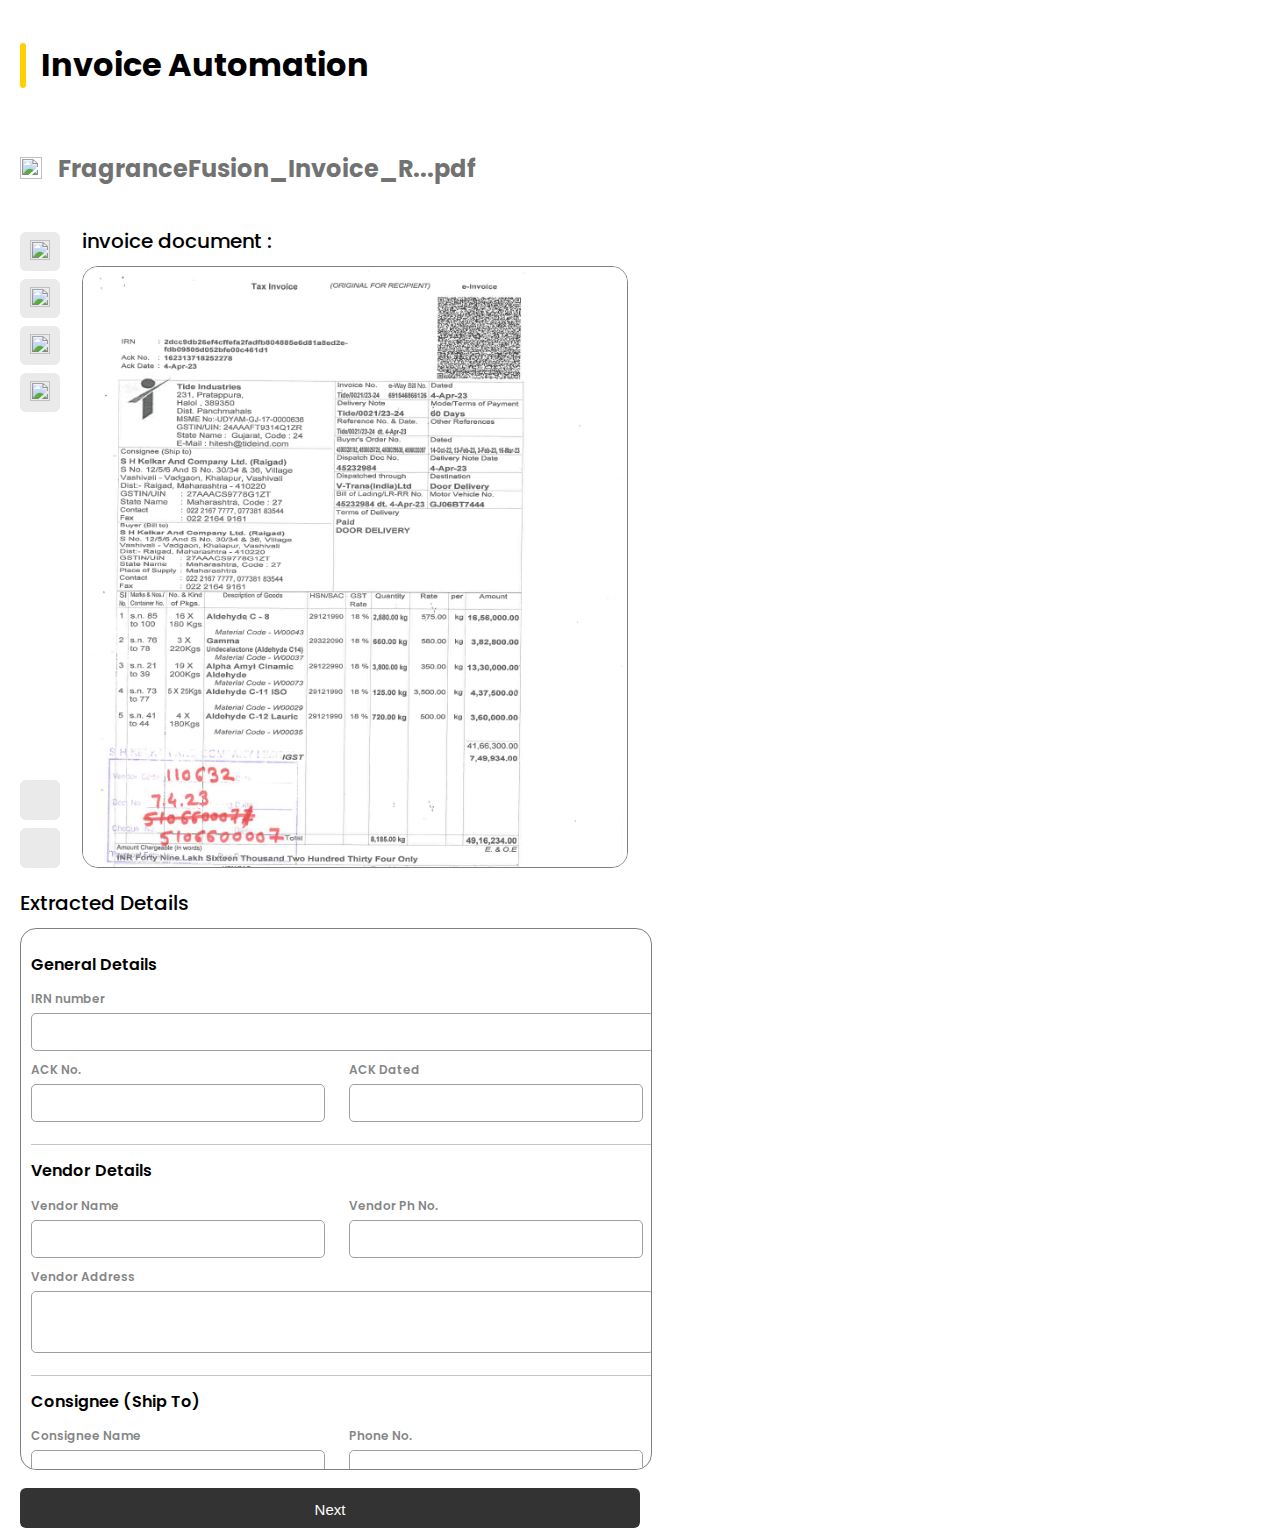
==== commit fe59222a: "Add files via upload" ====
--- a/invoice project/index.html
+++ b/invoice project/index.html
@@ -4,6 +4,7 @@
     <meta charset="UTF-8" />
     <meta name="viewport" content="width=device-width, initial-scale=1.0" />
     <title>Document</title>
+    <link href="https://fonts.googleapis.com/css2?family=Poppins:wght@400;500;600;700&display=swap" rel="stylesheet">
     <link rel="stylesheet" href="style.css" />
   </head>
 
@@ -17,31 +18,32 @@
         <div class="main">
           <div class="file-info">
             <div class="filename-div">
-                <img src="icons/leftArrow.png" alt="" style="width: 26px; height: 26px; padding-right:16px;">
+                <img src="icons/leftArrow.png" alt="" style="width: 22px; height: 22px; padding-right:16px;">
                 <h2>FragranceFusion_Invoice_R...pdf</h2>
             </div>
-            <button class="Expand-Button"><img src="icons/expand.png" alt="">Expand</button>
+            <!-- <button class="Expand-Button"><img src="icons/expand.png" alt="">Expand</button> -->
           </div>
           <div class="parent-container">
             <div class="button-info">
               <div class="buttons-container">
-                <button class="side-buttons"><img src="/icons/panArrow.png" alt="" style="width: 16px; height: 18px;"></button>
+                <button class="side-buttons"><img src="/icons/cursor.png" alt="" style="width: 20px; height: 20px;"></button>
                 <button class="side-buttons"><img src="/icons/crop.png" alt=""style="width: 20px; height: 20px;" ></button>
-                <!-- <button class="side-buttons" id="zoomIn">+</button>
-                <button class="side-buttons" id="zoomOut">-</button> -->
+                <button class="side-buttons" id="zoomIn"><img src="/icons/ZoomIn.png" alt="" style="width: 20px; height: 20px;"></button>
+                <button class="side-buttons" id="zoomOut"><img src="/icons/ZoomOut.png" alt="" style="width: 20px; height: 20px;"></button> 
+              </div>
+              <div class="pagging-buttons">
+                <button class="page-button"><img src="/icons/Up.png" alt=""></button>
+                <button class="page-button"><img src="/icons/Down.png" alt=""></button>
               </div>
             </div>
 
             <div class="document-info">
               <h3>invoice document :</h3>
               <div class="details">
-                <div class="image-container" style="position: relative; width:fit-content;">
+                <div class="image-container" style="position: relative;">
                     <img id="imageView" class="imageCanvas" src="" alt="Image Viewer" style="z-index: 0;max-width: 100%;">
-                  </div>
-              </div>
-              <div class="page-button">
-                <button class="next-page">Next Page</button>
-              </div>
+                </div>
+            </div>
             </div>
             <div class="form-container">
                 <h3>Extracted Details</h3>
@@ -49,16 +51,16 @@
                     <!-- General Details -->
                     <div class="form-sections">
                         <h2>General Details</h2>
-                        <label for="irn_number">IRN number</label>
-                        <input type="text" id="irn_number" class="full-input" />
+                        <label for="invoice_number">IRN number</label>
+                        <input type="text" id="invoice_number" class="full-input" />
                         <div class="half-indiv">
                             <div class="input-lable-container">
                                 <label for="ack_number">ACK No.</label>
                                 <input type="text" id="ack_number" class="half-input" />
                             </div>
                             <div class="input-lable-container">
-                                <label for="ACK_Dated">ACK Dated</label>
-                                <input type="text" id="ack_dated" class="half-input" />
+                                <label for="invoice_date">ACK Dated</label>
+                                <input type="text" id="invoice_date" class="half-input" />
                             </div>
                         </div>
                     </div>
@@ -95,8 +97,8 @@
                         <input type="text" id="consignee_address" class="double-input" />
                         <div class="half-indiv">
                             <div></div>
-                            <label for="Consignee_GSTIN_UN">GSTIN/UN</label>
-                            <input type="text" id="consignee_un" class="half-input" />
+                            <label for="vendor_gst">GSTIN/UN</label>
+                            <input type="text" id="vendor_gst" class="half-input" />
                             <div class="input-lable-container">
                                 <label for="Consignee_State">State Name</label>
                                 <input type="text" id="consignee_state" class="half-input" />
@@ -124,8 +126,8 @@
                         <input type="text" id="buyer_address" class="double-input" />
                         <div class="half-indiv">
                             <div class="input-lable-container">
-                                <label for="buyer_un">GSTIN/UN</label>
-                                <input type="text" id="buyer_un" class="half-input" />
+                                <label for="bill_to_gst">GSTIN/UN</label>
+                                <input type="text" id="bill_to_gst" class="half-input" />
                             </div>
                             <div class="input-lable-container">
                                 <label for="buyer_state">State Name</label>
@@ -236,61 +238,61 @@
                                 </tbody>
                             </table> -->
 
-                            <div class="table-container">
-                                <div class="all-headers">
-                                    <span id="product_no" class="headers">Product Number</span>
-                                    <span class="headers">Description Of Goods</span>
-                                    <span class="headers">No. And Kind of Packeges</span>
-                                    <span class="headers">HSN/SAC</span>
-                                    <span class="headers">Quantity</span>
-                                    <span class="headers">Rate</span>
-                                    <span class="headers">Per</span>
-                                    <span class="headers">Amount</span>
-                                </div>
-                                <div class="all-tableval" onmousedown="startDragging(event)">
-                                    <div class="val-div">
-                                        <input type="text" id="product_no" class="values product_no"/>
+                                <div class="table-container">
+                                    <div class="all-headers">
+                                        <span id="product_no" class="headers">Product Number</span>
+                                        <span class="headers">Description Of Goods</span>
+                                        <span class="headers">No. And Kind of Packeges</span>
+                                        <span class="headers">HSN/SAC</span>
+                                        <span class="headers">Quantity</span>
+                                        <span class="headers">Rate</span>
+                                        <span class="headers">Per</span>
+                                        <span id="" class="headers">Amount</span>
                                     </div>
-                                    <div class="val-div">
-                                        <input id="description_goods" type="text" class="values description_goods"/>
-                                    </div>
-                                    <div class="val-div">
-                                        <input id="kind_packeges" type="text" class="values kind_packeges"/>
-                                    </div>
-                                    <div class="val-div">
-                                        <input id="hsn_sac" type="text" class="values hsn_sac"/>
-                                    </div>
-                                    <div class="val-div">
-                                        <input id="quantity" type="text" class="values quantity"/>
-                                    </div>
-                                    <div class="val-div">
-                                        <input id="rate" type="text" class="values rate"/>
-                                    </div>
-                                    <div class="val-div">
-                                        <input id="per" type="text" class="values per"/>
-                                    </div>
-                                    <div class="val-div">
-                                        <input id="amount" type="text" class="values amount"/>
+                                    <div class="all-tableval" onmousedown="startDragging(event)">
+                                        <div class="val-div">
+                                            <input type="text" id="product_no" class="values product_no"/>
+                                        </div>
+                                        <div class="val-div">
+                                            <input id="description_goods" type="text" class="values description_goods"/>
+                                        </div>
+                                        <div class="val-div">
+                                            <input id="kind_packeges" type="text" class="values kind_packeges"/>
+                                        </div>
+                                        <div class="val-div">
+                                            <input id="hsn_sac" type="text" class="values hsn_sac"/>
+                                        </div>
+                                        <div class="val-div">
+                                            <input id="quantity" type="text" class="values quantity"/>
+                                        </div>
+                                        <div class="val-div">
+                                            <input id="rate" type="text" class="values rate"/>
+                                        </div>
+                                        <div class="val-div">
+                                            <input id="per" type="text" class="values per"/>
+                                        </div>
+                                        <div class="val-div">
+                                            <input id="item_amount" type="text" class="values amount"/>
+                                        </div>
                                     </div>
                                 </div>
-                            </div>
-                        <div class="half-indiv">
-                            <div class="input-lable-container">
-                                <label for="total_quantity">Total Quantity</label>
-                                <input type="text" id="total_quantity" class="half-input" />
-                            </div>
-                            <div class="input-lable-container">
-                                <label for="total_amount">Total Amount</label>
-                                <input type="text" id="total_amount" class="half-input" />
-                            </div>
-                        </div>
-                        <label for="amount_in_words">IRN number</label>
+                        <div class="half-indiv">
+                            <div class="input-lable-container">
+                                <label for="item_qty">Total Quantity</label>
+                                <input type="text" id="item_qty" class="half-input" />
+                            </div>
+                            <div class="input-lable-container">
+                                <label for="grand_total">Total Amount</label>
+                                <input type="text" id="grand_total" class="half-input" />
+                            </div>
+                        </div>
+                        <label for="amount_in_words">Amount in Words</label>
                         <input type="text" id="amount_in_words" class="full-input" />
                     </div>
                 </div>
                 
             </div>
-            <button class="form-submit">Submit</button>
+            <button class="form-submit">Next</button>
           </div>
         </div>
       </div>
--- a/invoice project/style.css
+++ b/invoice project/style.css
@@ -1,363 +1,392 @@
 body {
-    margin: 0;
-    font-family: "Poppins", Arial, sans-serif;
-  }
-  
-  .container {
-    display: flex;
-    flex-direction: column;
-    height: 100vh;
-  }
-  
-  .header {
-    display: flex;
-    /* justify-content: space-between; */
-    align-items: center;
-    padding: 20px;
-  }
-
-  .border-div{
-    width: 6px;
-    height: 45px ;
-    border: rgb(255, 208, 0);
-    border-radius: 5px;
-    background-color: rgb(255, 208, 0);
-    margin-right: 15px;
-  }
-
-  .filename-div{
-    display: flex;
-    flex-wrap: wrap;
-    align-items: center;
-  }
-  
-  /* .main {
+  margin: 0;
+  font-family: "Poppins", Arial, sans-serif;
+}
+
+.container {
+  display: flex;
+  flex-direction: column;
+  height: 100vh;
+}
+
+.header {
+  display: flex;
+  /* justify-content: space-between; */
+  align-items: center;
+  padding: 20px;
+}
+
+.border-div {
+  width: 6px;
+  height: 45px;
+  border: rgb(255, 208, 0);
+  border-radius: 5px;
+  background-color: rgb(255, 208, 0);
+  margin-right: 15px;
+}
+
+.filename-div {
+  display: flex;
+  flex-wrap: wrap;
+  align-items: center;
+}
+
+/* .main {
     flex: 1;
     display: flex;
     flex-wrap: wrap;
     padding: 20px;
   } */
 
-  .parent-container{
-    flex: 1;
-    display: flex;
-    flex-wrap: wrap;
-    padding: 0 20px;
-    gap: 1%;
-  }
-  
-  .file-info {
-    display: flex;
-    justify-content: space-between;
-    align-items: center;
-    padding: 0 20px;
-    color: rgba(51, 51, 51, 0.7);
-  }
-
-  .Expand-Button{
-    display: flex;
-    justify-content: space-around;
-    align-items: center;
-    background-color: rgba(51, 51, 51, 0.1);
-    color: #333333;
-    font-size: 16px;
-    font-weight: 550;
-    width: 7rem;
-    border: rgba(51, 51, 51, 0.1);
-    padding-top: 8px;
-    padding-bottom: 8px;
-    border-radius: 4px ;
-  }
-  
-  .buttons-container {
-    display: flex;
-    flex-direction: column;
-    margin-bottom: 20px;
-    width: 50px;
-  }
-  
-  .buttons-container button {
-    margin-right: 10px;
-  }
-  
-  .button-info {
-    width: fit-content;
-    flex-wrap: wrap;
-    padding-top: 22px;
-  }
-
-  .document-info{
-    width: 44%;
-  }
-
-  .side-buttons{
+.parent-container {
+  flex: 1;
+  display: flex;
+  flex-wrap: wrap;
+  padding: 0 20px;
+  gap: 1%;
+}
+
+.file-info {
+  display: flex;
+  justify-content: space-between;
+  align-items: center;
+  padding: 0 20px;
+  color: rgba(51, 51, 51, 0.7);
+}
+
+.Expand-Button {
+  display: flex;
+  justify-content: space-around;
+  align-items: center;
+  background-color: rgba(51, 51, 51, 0.1);
+  color: #333333;
+  font-size: 16px;
+  font-weight: 550;
+  width: 7rem;
+  border: rgba(51, 51, 51, 0.1);
+  padding-top: 8px;
+  padding-bottom: 8px;
+  border-radius: 4px;
+}
+
+.buttons-container {
+  display: flex;
+  flex-direction: column;
+  margin-bottom: 20px;
+  width: 50px;
+}
+
+.buttons-container button {
+  margin-right: 10px;
+}
+
+.pagging-buttons {
+  display: flex;
+  flex-direction: column;
+  gap: 8px;
+}
+
+.button-info {
+  width: fit-content;
+  flex-wrap: wrap;
+  padding-top: 26px;
+  display: flex;
+  flex-direction: column;
+  justify-content: space-between;
+}
+
+.document-info {
+  width: 44%;
+}
+
+/* .side-buttons{
     background-color: rgba(51, 51, 51, 0.1);
     border-radius: 4px;
     border:rgba(51, 51, 51, 0.1) ;
     padding: 10px;
     margin-bottom: 8px;
     transition: 0.2s;
-  }
-
-  .side-buttons:hover{
-    color: white;
-    background-color: #333333;
-  }
-  
-  .document-info h3 {
-    margin-bottom: 10px;
-    width: 100%;
-    flex-direction: row;
-    font-size: 20px;
-    font-weight: 500;
-  }
-  
-  .document-info .details {
-    height: calc(100% - 40px);
-    border: 2px solid gray;
-    height: 600px;
-    border-radius: 1rem;
-    overflow-y: auto;
-  }
-
-  .image-container{
-    height: 100%;
-    width: 100%;
-  }
-
-  .page-button{
-    width: 100%;
-    display: flex;
-    justify-content: end;
-    padding: 4px;
-  }
-
-  .next-page{
-    background-color: #6b6b6b;
-    color: #ffffff;
-    width: 7rem;
-    font-size: 14px;
-    font-weight: 500;
-    padding: 8px;
-    border: #6b6b6b;
-    border-radius: 4px;
-    cursor: pointer;
-    margin-right: 1px;
-  }
+  } */
+
+.imageCanvas {
+  z-index: 0;
+  max-width: 100%;
+}
+.side-buttons {
+  background-color: rgba(51, 51, 51, 0.1);
+  border-radius: 6px;
+  border: rgba(51, 51, 51, 0.1);
+  padding: 8px;
+  margin-bottom: 8px;
+  transition: 0.2s;
+  cursor: pointer;
+}
+.side-buttons:hover {
+  color: white;
+  background-color: rgba(51, 51, 51, 0.5);
+}
+/* .imageCanvas.draggable {
+  cursor: grab; 
+  cursor: -webkit-grab;
+}
+.imageCanvas.dragging {
+  cursor: grabbing;
+  cursor: -webkit-grabbing;
+} */
+
+.document-info h3 {
+  margin-bottom: 10px;
+  width: 100%;
+  flex-direction: row;
+  font-size: 20px;
+  font-weight: 500;
+}
+
+.details {
+  height: calc(100% - 40px);
+  border: 1px solid gray;
+  height: 600px;
+  border-radius: 1rem;
+  overflow-y: auto;
+  /* overflow-x: auto; */
+}
+
+.image-container {
+  height: 100%;
+  width: 100%;
+  /* overflow: hidden; */
+}
+
+.image-container.zoomed-in {
+  overflow-x: hidden;
+}
+
+.image-container.zoomed-in::-webkit-scrollbar {
+  display: none;
+}
+
+.page-button {
+  width: 40px;
+  height: 40px;
+  display: flex;
+  justify-content: center;
+  align-items: center;
+  /* padding: 4px; */
+  background-color: rgba(51, 51, 51, 0.1);
+  border: 0px solid rgba(51, 51, 51, 0.1);
+  border-radius: 6px;
+  cursor: pointer;
+  transition: 0.2s ease-in;
+}
+
+.page-button:hover {
+  background-color: rgba(51, 51, 51, 0.6);
+}
 
 .details::-webkit-scrollbar {
-    width: 5px;
-    border-radius: 4px; /* Width of the scrollbar */
-    display: none;
-}
-
-/* Style the scrollbar thumb */
+  width: 5px;
+  border-radius: 4px;
+  display: none;
+}
+
 .details::-webkit-scrollbar-thumb {
-    background-color: #000000; /* Black color for the thumb */
-}
-
-/* Style the scrollbar track */
+  background-color: #000000;
+}
+
 .details::-webkit-scrollbar-track {
-    background-color: #c5c5c5; /* Gray color for the track */
-}
-
-/* Hide scrollbar buttons and track */
+  /* background-color: #c5c5c5; */
+  background: white;
+}
+
 .details::-webkit-scrollbar-button {
-    display: none;
+  display: none;
 }
 
 .details::-webkit-scrollbar:horizontal {
-
-    height: 5px;
-    border: #c5c5c5;
-    border-radius: 4px; /* Height of the horizontal scrollbar */
-}
-
-/* Style the horizontal scrollbar thumb */
+  height: 5px;
+  border: #c5c5c5;
+  border-radius: 4px; 
+}
+
 .details::-webkit-scrollbar-thumb:horizontal {
-    background-color: #000000; /* Black color for the thumb */
-}
-
-/* Style the horizontal scrollbar track */
+  background-color: #000000; 
+}
+
 .details::-webkit-scrollbar-track:horizontal {
-    background-color: #c5c5c5; /* Gray color for the track */
-}
-  
-  .form-container {
-    width: 50%;
-
-  }
-
-  /* .form{ */
-    /* padding: 10px;  */
-    /* padding-right: 15px;  */
-    /* overflow-y: auto;  */
-    /* overflow-x: hidden; */
-  /* } */
-  
-  .form-sections{
-    padding-bottom: 12px;
-    border-bottom: 1px solid rgb(197, 197, 197) ;
-     margin-bottom: 12px;
-  }
-
-  .form-container h3 {
-    margin-bottom: 10px;
-    /* padding: 10px; */
-    font-size: 20px;
-    font-weight: 500;
-  }
-  
-  .form-container .form {
-    width: 100%; 
-    /* padding: 10px; */
-    padding-top: 10px;
-    padding-left: 10px;
-    height: calc(100% - 40px);
-    border: 2px solid gray;
-    height: 530px;
-    border-radius: 1rem;
-    margin-bottom: 18px;
-    overflow-y: scroll;
-  }
-
-  .form-submit{
-    width: 100%;
-    padding-top: 4px;
-    height: 40px;
-    background-color: #333333;
-    border: #333333;
-    font-size: 15px;
-    font-weight: 500;
-    border-radius: 6px; 
-    color: white;
-    cursor: pointer;
-  }
-
-  .half-indiv{
-    display: flex;
-    flex-wrap: wrap;
-    justify-content: space-between;
-    padding-right: 8px;
-  }
-
-  .form h2{
-    font-size: 16px;
-    font-weight: 550;
-  }
-
-  .form label {
-    display: block;
-    color: rgba(51, 51, 51, 0.6);
-    font-size: 12px;
-    font-weight: 600;
-    margin-bottom: 5px;
-  }
-
-  .input-lable-container {
+  background-color: #c5c5c5;
+}
+
+.form-container {
+  width: 50%;
+}
+
+/* .form{ */
+/* padding: 10px;  */
+/* padding-right: 15px;  */
+/* overflow-y: auto;  */
+/* overflow-x: hidden; */
+/* } */
+
+.form-sections {
+  padding-bottom: 12px;
+  border-bottom: 1px solid rgb(197, 197, 197);
+  margin-bottom: 12px;
+}
+
+.form-container h3 {
+  margin-bottom: 10px;
+  /* padding: 10px; */
+  font-size: 20px;
+  font-weight: 500;
+}
+
+.form-container .form {
+  width: 100%;
+  /* padding: 10px; */
+  padding-top: 10px;
+  padding-left: 10px;
+  height: calc(100% - 40px);
+  border: 1px solid gray;
+  height: 530px;
+  border-radius: 1rem;
+  margin-bottom: 18px;
+  overflow-y: scroll;
+}
+
+.form-submit {
+  width: 100%;
+  padding-top: 4px;
+  height: 40px;
+  background-color: #333333;
+  border: #333333;
+  font-size: 15px;
+  font-weight: 500;
+  border-radius: 6px;
+  color: white;
+  cursor: pointer;
+}
+
+.half-indiv {
+  display: flex;
+  flex-wrap: wrap;
+  justify-content: space-between;
+  padding-right: 8px;
+}
+
+.form h2 {
+  font-size: 16px;
+  font-weight: 550;
+}
+
+.form label {
+  display: block;
+  color: rgba(51, 51, 51, 0.6);
+  font-size: 12px;
+  font-weight: 600;
+  margin-bottom: 5px;
+}
+
+.input-lable-container {
   width: 48%;
-    /* margin-right: 10px;  */
-  }
-
-  .full-input {
-    width: 96.9%;
-    padding: 10px;
-    margin-bottom: 10px;
-    border: 1px solid #a09f9f;
-    border-radius: 5px;
-    font-size: 14px;
-    font-weight: 550;
-    color: #000000;
-  }
-
-  .full-input:focus {
-    border: 2px solid #ffef0d; 
-  }
-  
-  .half-input {
-    width: 100%;
-    padding: 10px;
-    margin-bottom: 10px;
-    border: 1px solid #a09f9f;
-    border-radius: 5px;
-    box-sizing: border-box;
-    font-size: 14px;
-    font-weight: 550;
-    color: #000000;
-  }
-
-  .half-input:focus {
-    border: 2px solid #ffef0d; 
-  }
-  
-  .double-input {
-    width: 96.9%;
-    height: 40px;
-    padding: 10px;
-    margin-bottom: 10px;
-    border: 1px solid #a09f9f;
-    border-radius: 5px; 
-    font-size: 14px;
-    font-weight: 550;
-    color: #000000;
-  }
-
-  .horizontal-table {
-    display: flex;
-    flex-direction: column;
-  }
-  
-  .table-container {
-    display: grid;
-    grid-template-columns: repeat(auto-fit, minmax(100px, 1fr));
-    gap: 6px;
-  }
-  
-  .table-head {
-    padding: 10px;
-    margin-bottom: 10px;
-    border: 1px solid #6b6b6b;
-    border-radius: 5px;
-    box-sizing: border-box;
-    min-width: 170px;
-  }
-
-  .form::-webkit-scrollbar {
-    width: 5px; /* Width of the scrollbar */
-    position: absolute; /* Position the scrollbar */
-    top: 0;
-    right: 2px; /* Position the scrollbar 2px to the right */
-    bottom: 0;
-    z-index: 1; /* Ensure scrollbar is on top of content */
-}
-
-/* Style the scrollbar thumb */
+  /* margin-right: 10px;  */
+}
+
+.full-input {
+  width: 96.9%;
+  padding: 10px;
+  margin-bottom: 10px;
+  border: 1px solid #a09f9f;
+  border-radius: 5px;
+  font-size: 14px;
+  font-weight: 550;
+  color: #000000;
+}
+
+.full-input:focus,
+.half-input:focus,
+.double-input:focus {
+  outline: none;
+  border: 2px solid rgba(254, 190, 0, 1);
+  padding: 9px;
+}
+
+.half-input {
+  width: 100%;
+  padding: 10px;
+  margin-bottom: 10px;
+  border: 1px solid #a09f9f;
+  border-radius: 5px;
+  box-sizing: border-box;
+  font-size: 14px;
+  font-weight: 550;
+  color: #000000;
+}
+
+.double-input {
+  width: 96.9%;
+  height: 40px;
+  padding: 10px;
+  margin-bottom: 10px;
+  border: 1px solid #a09f9f;
+  border-radius: 5px;
+  font-size: 14px;
+  font-weight: 550;
+  color: #000000;
+}
+
+.horizontal-table {
+  display: flex;
+  flex-direction: column;
+}
+
+.table-container {
+  display: grid;
+  grid-template-columns: repeat(auto-fit, minmax(100px, 1fr));
+  gap: 6px;
+}
+
+.table-head {
+  padding: 10px;
+  margin-bottom: 10px;
+  border: 1px solid #6b6b6b;
+  border-radius: 5px;
+  box-sizing: border-box;
+  min-width: 170px;
+}
+
+.form::-webkit-scrollbar {
+  width: 5px; 
+  position: absolute; 
+  top: 0;
+  right: 2px; 
+  bottom: 0;
+  z-index: 1; 
+}
+
 .form::-webkit-scrollbar-thumb {
-    background-color: #000000; /* Black color for the thumb */
-    border-radius: 4px; /* Rounded corners for the thumb */
-}
-
-/* Style the scrollbar track */
+  background-color: #000000; 
+  border-radius: 4px; 
+}
+
 .form::-webkit-scrollbar-track {
-    background-color: #c5c5c5; /* Gray color for the track */
-    border-radius: 4px; /* Rounded corners for the track */
-}
-
-/* Hide scrollbar buttons and track */
+  background-color: #c5c5c5; 
+  border-radius: 4px; 
+}
+
 .form::-webkit-scrollbar-button {
-    display: none;
-}
-
-canvas{
-    height: 100%;
-    width: 100%;
-}
-
-.table-container{
+  display: none;
+}
+
+canvas {
+  height: 100%;
+  width: 100%;
+}
+
+.table-container {
   margin-bottom: 8px;
   display: flex;
 }
-.all-headers{
+.all-headers {
   width: 25%;
   height: auto;
   display: flex;
@@ -367,7 +396,7 @@
   gap: 8px;
 }
 
-.headers{
+.headers {
   width: 96%;
   display: flex;
   justify-content: start;
@@ -389,31 +418,31 @@
   display: flex;
   flex-direction: column;
   gap: 8px;
-  overflow: hidden; /* Hide the scrollbar */
+  overflow: hidden;
   padding: 2px;
 }
 
 .all-tableval:hover {
-  overflow-x: auto; /* Show scrollbar on hover */
+  overflow-x: auto;
 }
 
 .all-tableval::-webkit-scrollbar {
-  width: 0; /* Hide the scrollbar */
+  width: 0;
   height: 0;
 }
 
 .all-tableval::-webkit-scrollbar-track {
-  background: transparent; /* Set scrollbar track color */
-}
-
-.val-div{
+  background: transparent;
+}
+
+.val-div {
   display: flex;
   flex-direction: row;
   gap: 12px;
 }
 
-.values{
-  min-width:  180px;
+.values {
+  min-width: 180px;
   display: flex;
   justify-content: start;
   align-items: center;
@@ -423,9 +452,13 @@
   border-radius: 6px;
   font-size: 13px;
   font-weight: 550;
-  /* background-color: rgb(243, 243, 243); */
   color: #181717;
-  border: 1px solid rgb(54, 54, 54);
+  border: 1px solid #a09f9f;
+}
+
+.values:focus {
+  border: 2px solid rgba(254, 190, 0, 1);
+  outline: none;
 }
 
 /* .highlight-canvas{
